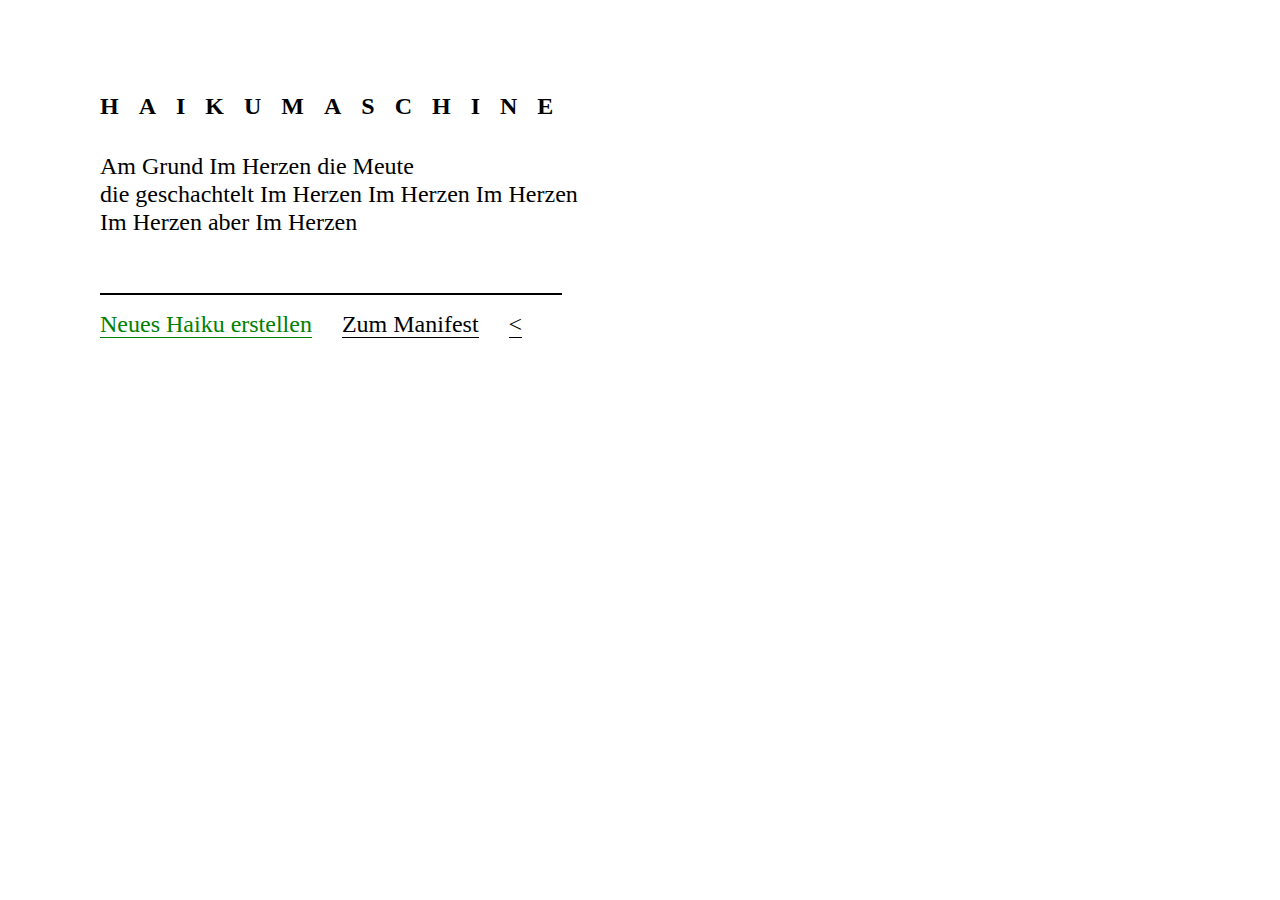
==== haiku.html @ b8f895aa "added haikumachine" ====
<html>
<head>
  <meta http-equiv="content-type" content="text/html; charset=utf-8">
  <title>SONETTMASCHINE</title>
    <script src="js/jquery-2.2.0.min.js"></script>
    <link rel="stylesheet" href="css/lyrische_fabrik.css">
</head>

<body>

  <div id="wrapper">
    <div id="content">

  <h4>HAIKUMASCHINE</h4>

  <p></p>

  <script>
    //--ERSTE STROPHE --
    //ERSTE ZEILE
    var firstWord = ["Rundherum ", "Im Herzen ", "Am Grund ", "Im Herzen ", "Im Herzen "];
    var firstRand = Math.floor(Math.random() * 5);
    var secondWord = ["ochsengroß ", "steht ", "summt ", "Im Herzen ", "Im Herzen "];
    var secondRand = Math.floor(Math.random() * 5);
    var thirdWord = ["die Meute", "die Süffigkeit", "die Ratlosigkeit", "Im Herzen ", "Im Herzen "];
    var thirdRand = Math.floor(Math.random() * 5);

    //ZWEITE ZEILE
    var firstWordZ2 = ["die ", "ein ", "vielmehr ", "Im Herzen ", "Im Herzen "];
    var firstRandZ2 = Math.floor(Math.random() * 5);
    var secondWordZ2 = ["gebündelt ", "raues ", "haftet ", "geschachtelt ", "Im Herzen "];
    var secondRandZ2 = Math.floor(Math.random() * 5);
    var thirdWordZ2 = ["um ", "Ich", "zerfließt", "Im Herzen ", "Im Herzen "];
    var thirdRandZ2 = Math.floor(Math.random() * 5);
    var fourthWordZ2 = ["um ", "Ich", "zerfließt", "Im Herzen ", "Im Herzen "];
    var fourthRandZ2 = Math.floor(Math.random() * 5);
    var fifthWordZ2 = ["um ", "Ich", "zerfließt", "Im Herzen ", "Im Herzen "];
    var fifthRandZ2 = Math.floor(Math.random() * 5);

    //DRITTE ZEILE
    var firstWordZ3 = ["Kommodora ", "Scheherazade ", "Geliebte ", "Im Herzen ", "Im Herzen "];
    var firstRandZ3 = Math.floor(Math.random() * 5);
    var secondWordZ3 = ["denn ", "weil ", "aber ", "so ", "Im Herzen "];
    var secondRandZ3 = Math.floor(Math.random() * 5);
    var thirdWordZ3 = ["trostlos rinnt", "gnadenlos rinnt", "faltenlos rinnt", "Im Herzen ", "Im Herzen "];
    var thirdRandZ3 = Math.floor(Math.random() * 5);

    //-------------------------------------------------------------------




    $(document).ready(function(){
      //--ERSTE STROPHE
      //ERSTE ZEILE
      $("p:first").append(firstWord[firstRand]);
      $("p:first").append(secondWord[secondRand]);
      $("p:first").append(thirdWord[thirdRand]);
      $("p:first").append("</br>");

      //ZWEITE ZEILE
      $("p:first").append(firstWordZ2[firstRandZ2]);
      $("p:first").append(secondWordZ2[secondRandZ2]);
      $("p:first").append(thirdWordZ2[thirdRandZ2]);
      $("p:first").append(fourthWordZ2[thirdRandZ2]);
      $("p:first").append(fifthWordZ2[thirdRandZ2]);
      $("p:first").append("</br>");

      //DRITTE ZEILE
      $("p:first").append(firstWordZ3[firstRandZ3]);
      $("p:first").append(secondWordZ3[secondRandZ3]);
      $("p:first").append(thirdWordZ3[thirdRandZ3]);
      $("p:first").append("</br>");

      //----------------------------------------------


      //FADE OUT BEIM ERZEUGEN EINES SONETTS
      $("body").on("click", "p", function(){
          $( "#content" ).fadeOut();
          $( "footer" ).fadeOut();
          $( "footer" ).promise().done(function(){
              window.location = "haiku.html";
          });
      });
      $("body").on("click", ".neuesGedicht", function(event){
          event.preventDefault();
          $( "#content" ).fadeOut();
          $( "footer" ).fadeOut();
          $( "footer" ).promise().done(function(){
              window.location = "haiku.html";
          });
      });
      $("body").on("click", "h4", function(){
          $( "#content" ).fadeOut();
          $( "footer" ).fadeOut();
          $( "footer" ).promise().done(function(){
              window.location = "haiku.html";
          });
      });

    }); //end of document ready
  </script>

  </div>

  <footer>
    <a href="haiku.html" class="neuesGedicht">Neues Haiku erstellen</a> &nbsp &nbsp
    <a href="manifest.html">Zum Manifest</a> &nbsp &nbsp
    <a href="index.html"><</a>
  </footer>

  </div>

</body>
</html>
---- css/lyrische_fabrik.css ----
body {
    font-family: "Times New Roman", Times, serif;
    font-size: 150%;
    margin: 0;
    height: 90%;
    line-height: 28px;
}

h4 {
    font-size: 100%;
    letter-spacing: 20px;
   }

a {
    color: black;
    text-decoration: none;
    border-bottom: solid;
    border-width: 1px;
}

a:hover {
    <!-- cursor: url(mutti_polpa.cur), progress; -->
    color: blue;
    border-width: 5px;
}

#wrapper {
    max-width: 60%;
    position:absolute;
    padding-left: 100px;
    padding-top: 60px;
}

#content {
    padding-bottom: 100px; /*height of the footer*/
}

footer {
    width:80%;
    height: 40px;
    position:absolute;
    left: 100px;
    bottom: 10px;
    padding-top: 15px;
    border-top: solid;
    border-width: 2px;

}

.italic {
    font-style:italic;
}

.neuesGedicht {
    color: green;
}

.einzugLinks {
    padding-left: 30px;
}

.imageHide {
    color: white;
    font-size: 65%;
    text-align: right;
}
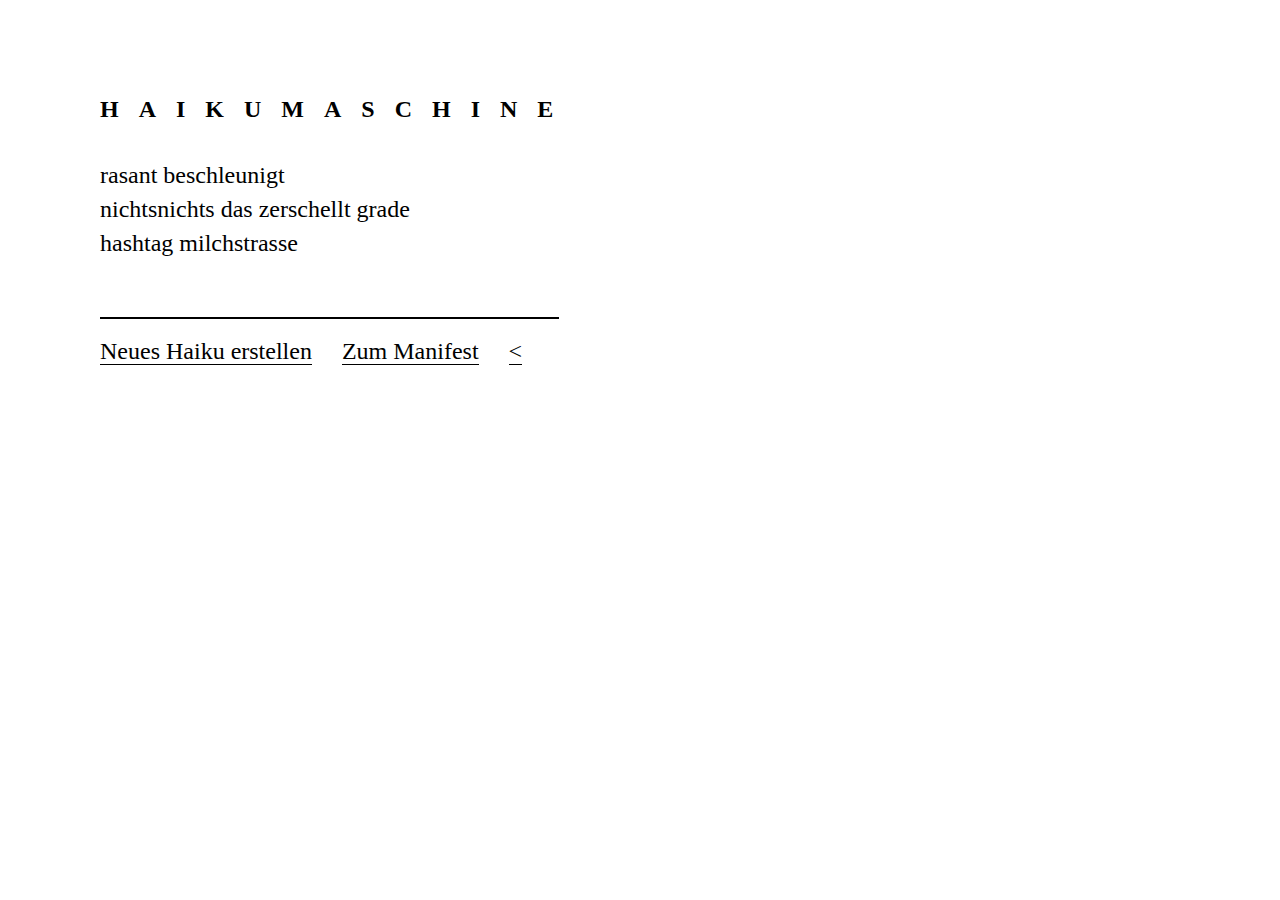
==== commit c163cb78: "Implementation is finalized; just need to test the website, than it can be launched" ====
--- a/haiku.html
+++ b/haiku.html
@@ -18,31 +18,31 @@
   <script>
     //--ERSTE STROPHE --
     //ERSTE ZEILE
-    var firstWord = ["Rundherum ", "Im Herzen ", "Am Grund ", "Im Herzen ", "Im Herzen "];
+    var firstWord = ["angekurbelt im ", "rausgeschleudert ins ", "aufgefressen im ", "rasant beschleunigt ", "schwebe hier in das "];
     var firstRand = Math.floor(Math.random() * 5);
-    var secondWord = ["ochsengroß ", "steht ", "summt ", "Im Herzen ", "Im Herzen "];
+    var secondWord = ["", "", "", "", ""];
     var secondRand = Math.floor(Math.random() * 5);
-    var thirdWord = ["die Meute", "die Süffigkeit", "die Ratlosigkeit", "Im Herzen ", "Im Herzen "];
+    var thirdWord = ["", "", "", "", ""];
     var thirdRand = Math.floor(Math.random() * 5);
 
     //ZWEITE ZEILE
-    var firstWordZ2 = ["die ", "ein ", "vielmehr ", "Im Herzen ", "Im Herzen "];
-    var firstRandZ2 = Math.floor(Math.random() * 5);
-    var secondWordZ2 = ["gebündelt ", "raues ", "haftet ", "geschachtelt ", "Im Herzen "];
-    var secondRandZ2 = Math.floor(Math.random() * 5);
-    var thirdWordZ2 = ["um ", "Ich", "zerfließt", "Im Herzen ", "Im Herzen "];
+    var firstWordZ2 = ["weltall ", "spaceshuttle ", "flugzeug ", "nichtsnichts "];
+    var firstRandZ2 = Math.floor(Math.random() * 4);
+    var secondWordZ2 = ["es ", "das "];
+    var secondRandZ2 = Math.floor(Math.random() * 2);
+    var thirdWordZ2 = ["glitzert ", "zerschellt ", "zerfällt ", "zwinkert ", "schwindelt "];
     var thirdRandZ2 = Math.floor(Math.random() * 5);
-    var fourthWordZ2 = ["um ", "Ich", "zerfließt", "Im Herzen ", "Im Herzen "];
+    var fourthWordZ2 = ["so schön", "grade", "verdammt", "zu viel", "bling bling"];
     var fourthRandZ2 = Math.floor(Math.random() * 5);
-    var fifthWordZ2 = ["um ", "Ich", "zerfließt", "Im Herzen ", "Im Herzen "];
+    var fifthWordZ2 = ["", "", "", "", ""];
     var fifthRandZ2 = Math.floor(Math.random() * 5);
 
     //DRITTE ZEILE
-    var firstWordZ3 = ["Kommodora ", "Scheherazade ", "Geliebte ", "Im Herzen ", "Im Herzen "];
+    var firstWordZ3 = ["planetenparty ", "raketenschwärze ", "galaxierave: go ", "so viel staub nur staub ", " hashtag milchstrasse "];
     var firstRandZ3 = Math.floor(Math.random() * 5);
-    var secondWordZ3 = ["denn ", "weil ", "aber ", "so ", "Im Herzen "];
+    var secondWordZ3 = ["", "", "", "", ""];
     var secondRandZ3 = Math.floor(Math.random() * 5);
-    var thirdWordZ3 = ["trostlos rinnt", "gnadenlos rinnt", "faltenlos rinnt", "Im Herzen ", "Im Herzen "];
+    var thirdWordZ3 = ["", "", "", "", ""];
     var thirdRandZ3 = Math.floor(Math.random() * 5);
 
     //-------------------------------------------------------------------
--- a/css/lyrische_fabrik.css
+++ b/css/lyrische_fabrik.css
@@ -3,7 +3,7 @@
     font-size: 150%;
     margin: 0;
     height: 90%;
-    line-height: 28px;
+    line-height: 34px;
 }
 
 h4 {
@@ -52,7 +52,7 @@
 }
 
 .neuesGedicht {
-    color: green;
+    color: black;
 }
 
 .einzugLinks {
